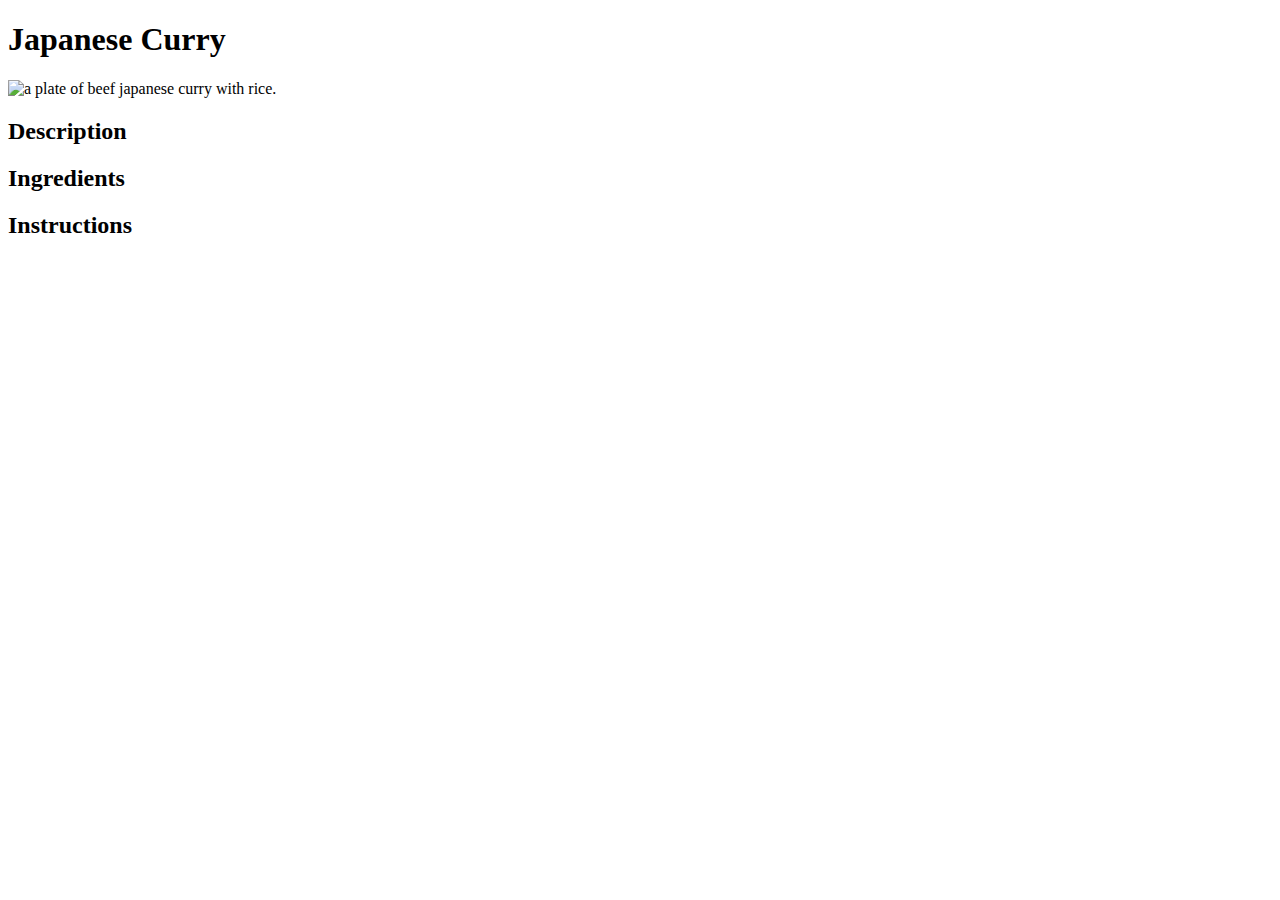
==== recipes/curry.html @ ced61ac7 "Created curry.html and added curry.jpg to the page" ====
<!DOCTYPE html>
<html lang="en">
<head>
    <meta charset="UTF-8">
    <title>Japanese Curry</title>
</head>
<body>
    <h1>Japanese Curry</h1>
    <img src="../img/curry.jpg" width="500" height="350" alt="a plate of beef japanese curry with rice.">
    <h2><strong>Description</strong></h2> 
    <p></p>

    <h2><strong>Ingredients</strong></h2>
      <ul>
          
      </ul>

      <h2><strong>Instructions</strong></h2>
      <ol>
        
    </ol>
</body>
</html>
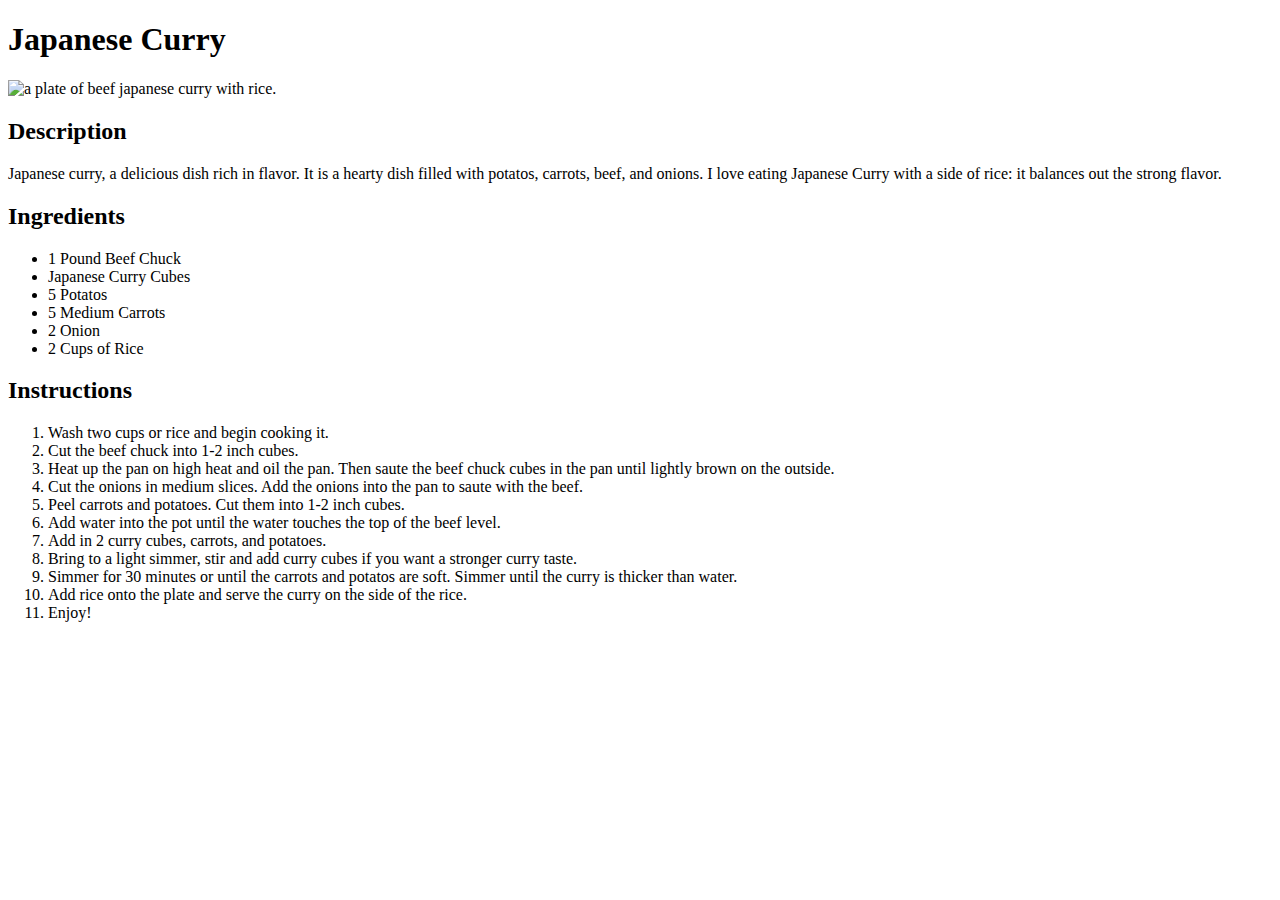
==== commit c007f6dc: "Added Ingredients and Instructions to the curry.html file" ====
--- a/recipes/curry.html
+++ b/recipes/curry.html
@@ -8,16 +8,32 @@
     <h1>Japanese Curry</h1>
     <img src="../img/curry.jpg" width="500" height="350" alt="a plate of beef japanese curry with rice.">
     <h2><strong>Description</strong></h2> 
-    <p></p>
+    <p>Japanese curry, a delicious dish rich in flavor. It is a hearty dish filled with potatos, carrots, beef, and onions. I love eating Japanese Curry with a side of rice: it balances out the strong flavor.</p>
 
     <h2><strong>Ingredients</strong></h2>
       <ul>
-          
+        <li>1 Pound Beef Chuck</li>
+        <li>Japanese Curry Cubes</li>
+        <li>5 Potatos</li>
+        <li>5 Medium Carrots</li>
+        <li>2 Onion</li>
+        <li>2 Cups of Rice</li>
+
       </ul>
 
-      <h2><strong>Instructions</strong></h2>
+    <h2><strong>Instructions</strong></h2>
       <ol>
-        
+        <li>Wash two cups or rice and begin cooking it.</li>
+        <li>Cut the beef chuck into 1-2 inch cubes.</li>
+        <li>Heat up the pan on high heat and oil the pan. Then saute the beef chuck cubes in the pan until lightly brown on the outside.</li>
+        <li>Cut the onions in medium slices. Add the onions into the pan to saute with the beef.</li>
+        <li>Peel carrots and potatoes. Cut them into 1-2 inch cubes.</li>
+        <li>Add water into the pot until the water touches the top of the beef level.</li>
+        <li>Add in 2 curry cubes, carrots, and potatoes.</li>
+        <li>Bring to a light simmer, stir and add curry cubes if you want a stronger curry taste.</li>
+        <li>Simmer for 30 minutes or until the carrots and potatos are soft. Simmer until the curry is thicker than water.</li>
+        <li>Add rice onto the plate and serve the curry on the side of the rice.</li>
+        <li>Enjoy!</li>
     </ol>
 </body>
 </html>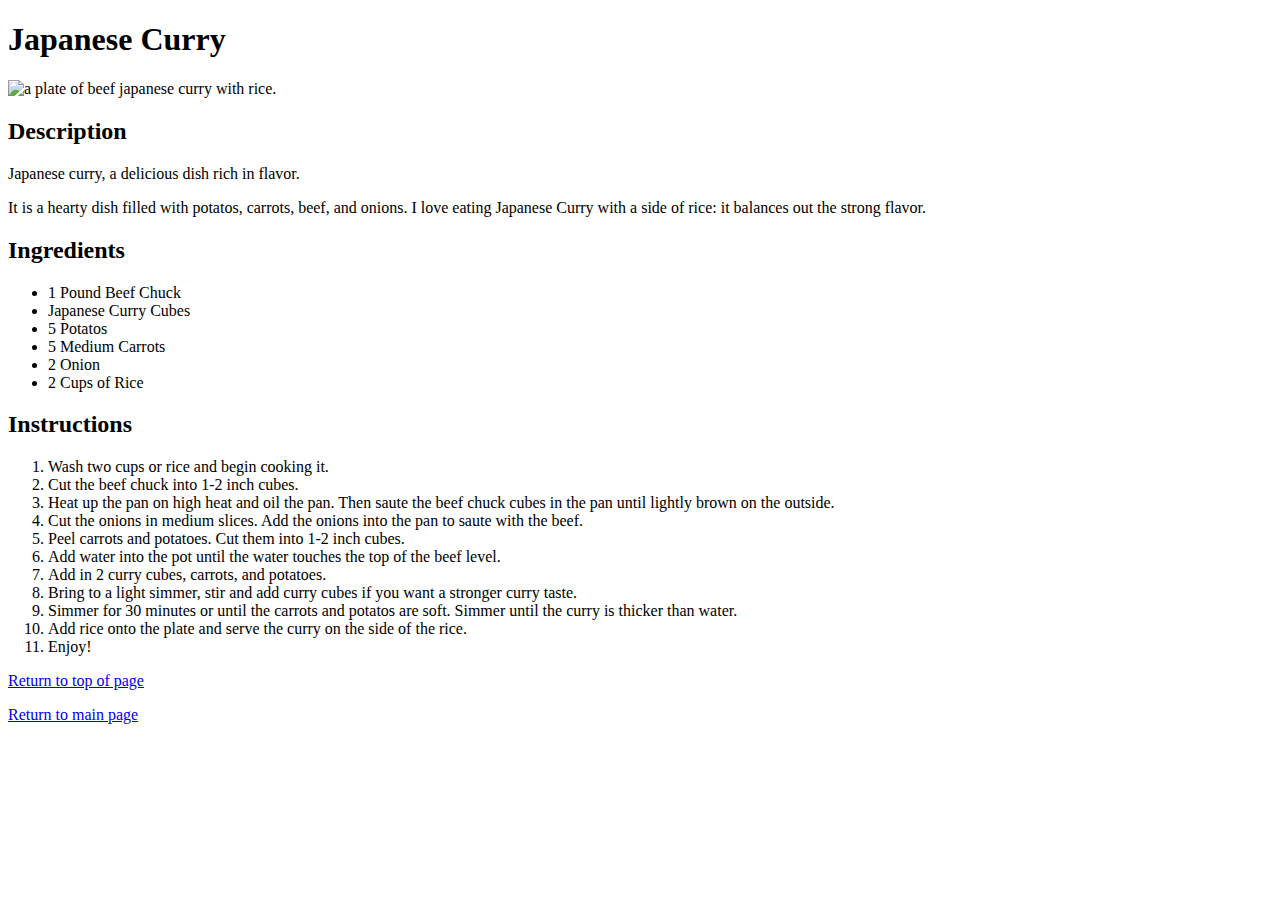
==== commit f720f025: "Added link features to all recipes" ====
--- a/recipes/curry.html
+++ b/recipes/curry.html
@@ -5,10 +5,13 @@
     <title>Japanese Curry</title>
 </head>
 <body>
-    <h1>Japanese Curry</h1>
+    <h1 id="header">Japanese Curry</h1>
+    <a name="top"></a>
     <img src="../img/curry.jpg" width="500" height="350" alt="a plate of beef japanese curry with rice.">
     <h2><strong>Description</strong></h2> 
-    <p>Japanese curry, a delicious dish rich in flavor. It is a hearty dish filled with potatos, carrots, beef, and onions. I love eating Japanese Curry with a side of rice: it balances out the strong flavor.</p>
+    <p>Japanese curry, a delicious dish rich in flavor. </p>
+    <p>It is a hearty dish filled with potatos, carrots, beef, and onions. I love eating Japanese Curry with a side of rice: it balances out the strong flavor.</p>
+    
 
     <h2><strong>Ingredients</strong></h2>
       <ul>
@@ -35,5 +38,8 @@
         <li>Add rice onto the plate and serve the curry on the side of the rice.</li>
         <li>Enjoy!</li>
     </ol>
+    <a href="#header">Return to top of page</a>
+    <p></p>
+    <li><a href="../index.html">Return to main page</a></li>
 </body>
 </html>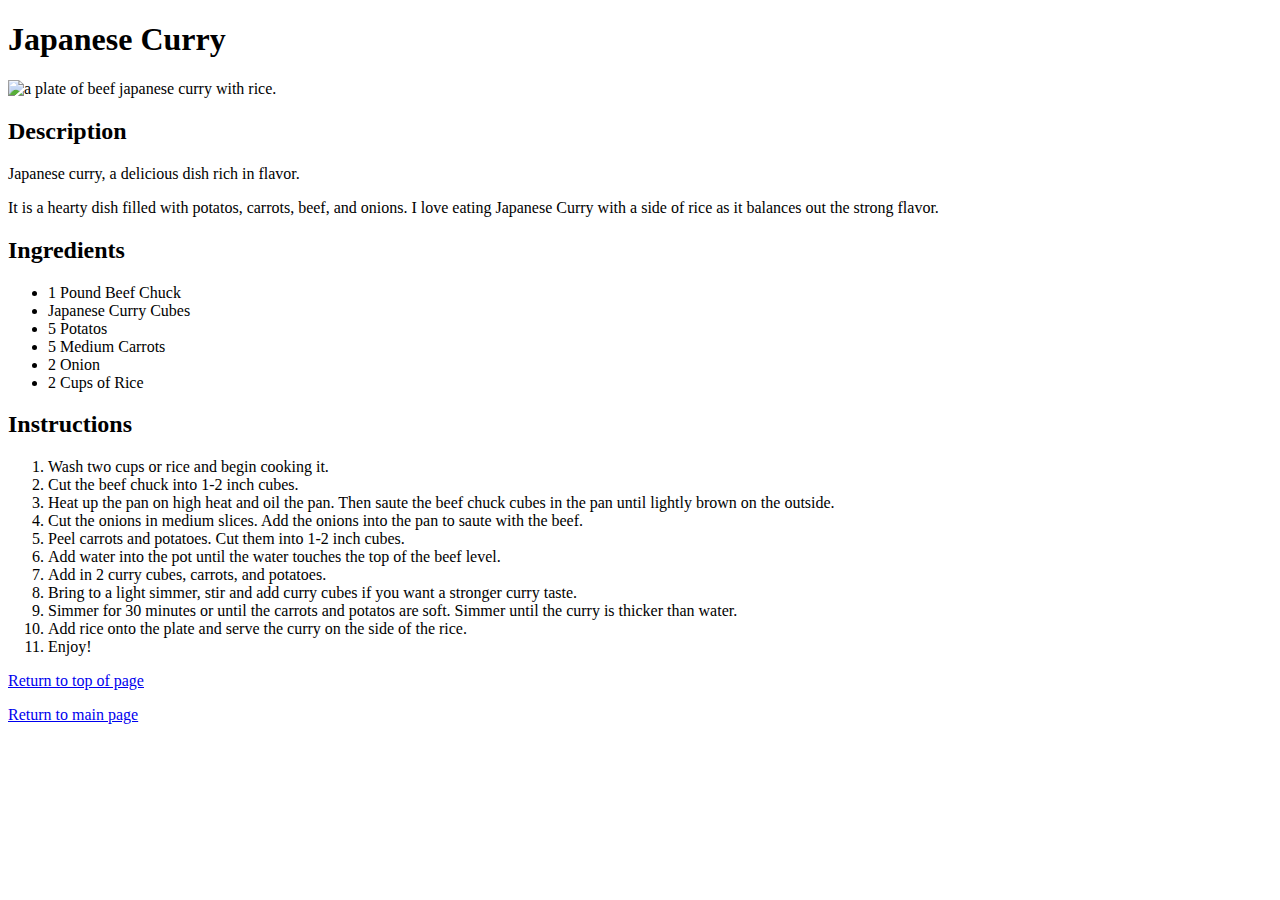
==== commit 86127f65: "Added a background color and shadow font for index.html" ====
--- a/recipes/curry.html
+++ b/recipes/curry.html
@@ -1,16 +1,17 @@
 <!DOCTYPE html>
 <html lang="en">
 <head>
+    <link rel="stylesheet" href="./style.css">
     <meta charset="UTF-8">
     <title>Japanese Curry</title>
 </head>
 <body>
-    <h1 id="header">Japanese Curry</h1>
+    <h1 class="text-shadow" id="header">Japanese Curry</h1>
     <a name="top"></a>
     <img src="../img/curry.jpg" width="500" height="350" alt="a plate of beef japanese curry with rice.">
     <h2><strong>Description</strong></h2> 
     <p>Japanese curry, a delicious dish rich in flavor. </p>
-    <p>It is a hearty dish filled with potatos, carrots, beef, and onions. I love eating Japanese Curry with a side of rice: it balances out the strong flavor.</p>
+    <p>It is a hearty dish filled with potatos, carrots, beef, and onions. I love eating Japanese Curry with a side of rice as it balances out the strong flavor.</p>
     
 
     <h2><strong>Ingredients</strong></h2>
@@ -40,6 +41,6 @@
     </ol>
     <a href="#header">Return to top of page</a>
     <p></p>
-    <li><a href="../index.html">Return to main page</a></li>
+    <a href="../index.html">Return to main page</a>
 </body>
 </html>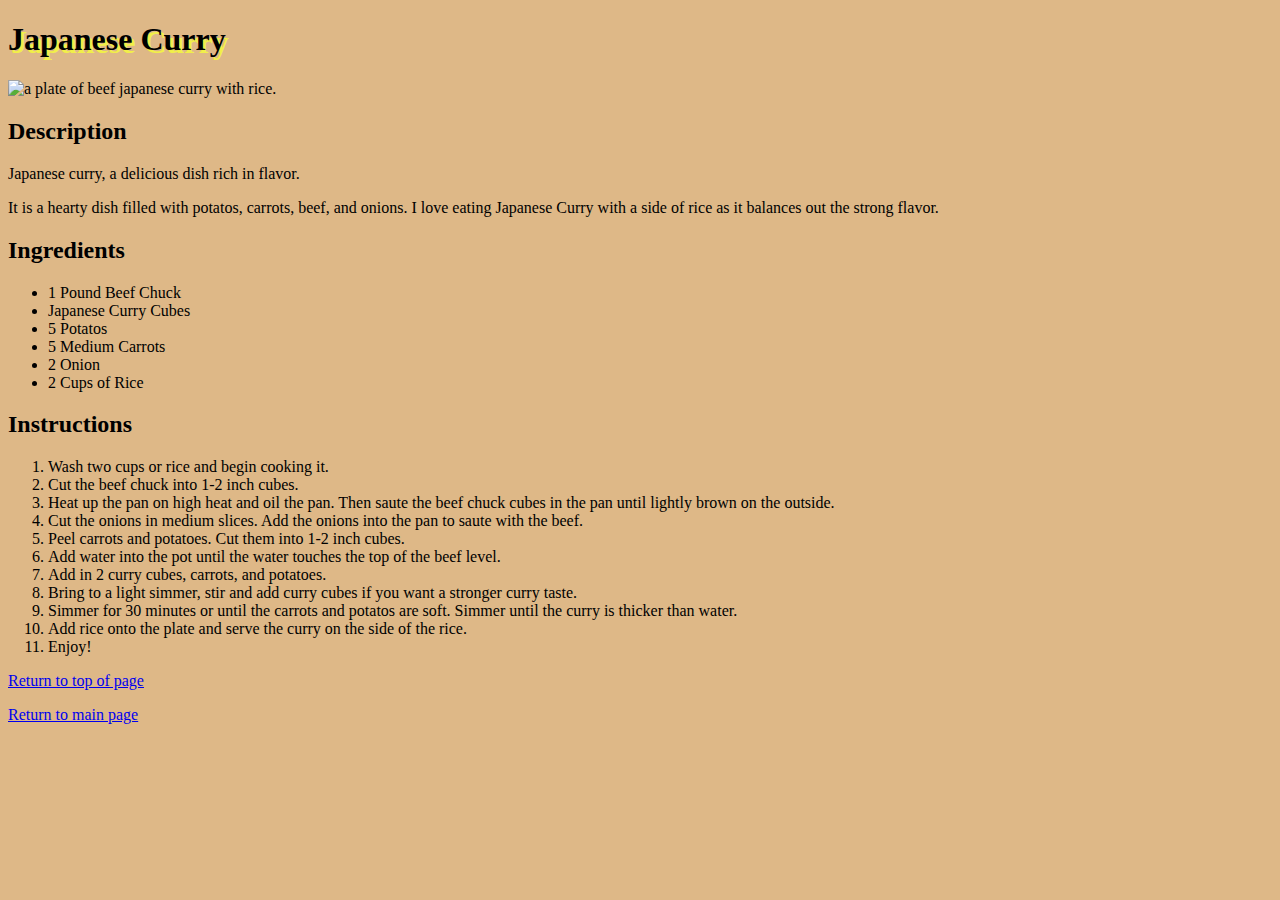
==== commit 68da1a46: "Fixed file order in href to have html files be changed by css file" ====
--- a/recipes/curry.html
+++ b/recipes/curry.html
@@ -1,7 +1,7 @@
 <!DOCTYPE html>
 <html lang="en">
 <head>
-    <link rel="stylesheet" href="./style.css">
+    <link rel="stylesheet" href="../style.css">
     <meta charset="UTF-8">
     <title>Japanese Curry</title>
 </head>
--- a/style.css
+++ b/style.css
@@ -0,0 +1,7 @@
+html {
+    background-color: burlywood;
+}
+
+.text-shadow {
+    text-shadow: #f4f741e3 3px 3px;
+}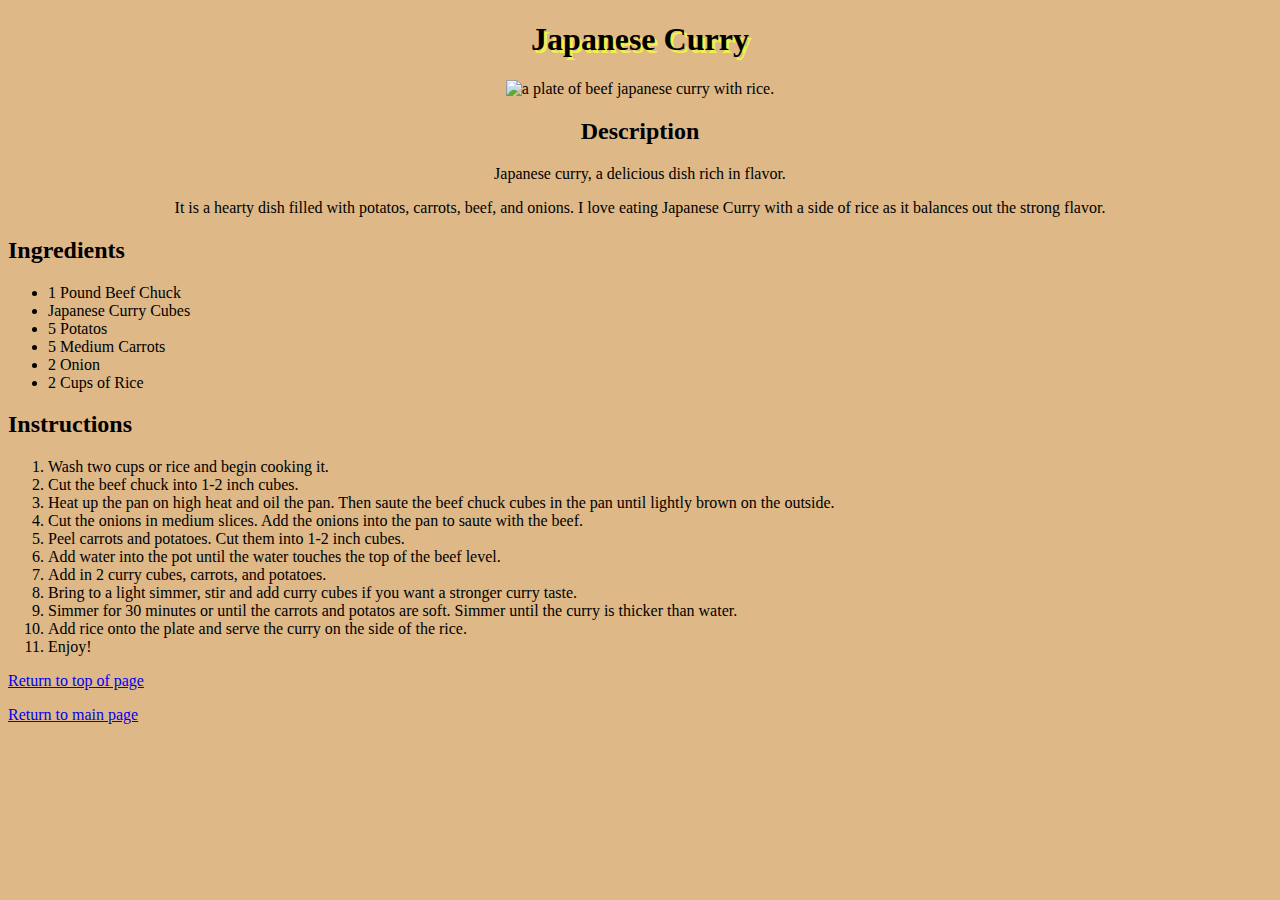
==== commit 69fd59ac: "Made style.css more efficient by using classes" ====
--- a/recipes/curry.html
+++ b/recipes/curry.html
@@ -6,13 +6,15 @@
     <title>Japanese Curry</title>
 </head>
 <body>
+<div style="text-align: center">
     <h1 class="text-shadow" id="header">Japanese Curry</h1>
     <a name="top"></a>
     <img src="../img/curry.jpg" width="500" height="350" alt="a plate of beef japanese curry with rice.">
+
     <h2><strong>Description</strong></h2> 
     <p>Japanese curry, a delicious dish rich in flavor. </p>
     <p>It is a hearty dish filled with potatos, carrots, beef, and onions. I love eating Japanese Curry with a side of rice as it balances out the strong flavor.</p>
-    
+</div>
 
     <h2><strong>Ingredients</strong></h2>
       <ul>
--- a/style.css
+++ b/style.css
@@ -4,4 +4,9 @@
 
 .text-shadow {
     text-shadow: #f4f741e3 3px 3px;
+}
+
+img {
+    height: auto;
+    width: 550px;
 }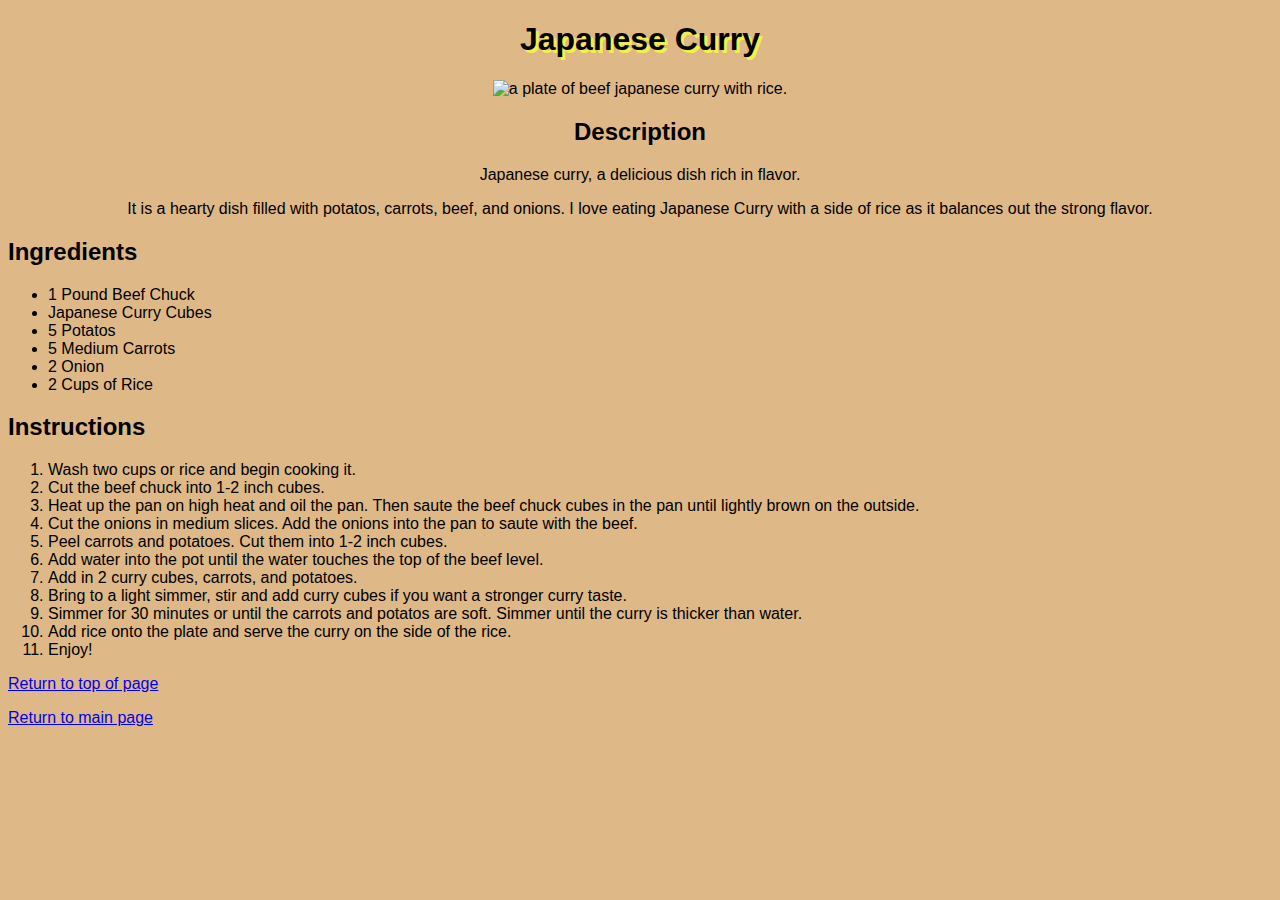
==== commit 89b31b7c: "Updated README.md and added a new font." ====
--- a/recipes/curry.html
+++ b/recipes/curry.html
@@ -6,8 +6,8 @@
     <title>Japanese Curry</title>
 </head>
 <body>
-<div style="text-align: center">
-    <h1 class="text-shadow" id="header">Japanese Curry</h1>
+<div class="the-style" style="text-align: center">
+    <h1 class="title" id="header">Japanese Curry</h1>
     <a name="top"></a>
     <img src="../img/curry.jpg" width="500" height="350" alt="a plate of beef japanese curry with rice.">
 
@@ -15,7 +15,7 @@
     <p>Japanese curry, a delicious dish rich in flavor. </p>
     <p>It is a hearty dish filled with potatos, carrots, beef, and onions. I love eating Japanese Curry with a side of rice as it balances out the strong flavor.</p>
 </div>
-
+<div class="the-style">
     <h2><strong>Ingredients</strong></h2>
       <ul>
         <li>1 Pound Beef Chuck</li>
@@ -44,5 +44,6 @@
     <a href="#header">Return to top of page</a>
     <p></p>
     <a href="../index.html">Return to main page</a>
+  </div>
 </body>
 </html>--- a/style.css
+++ b/style.css
@@ -2,9 +2,12 @@
     background-color: burlywood;
 }
 
-.text-shadow {
+.the-style {
+    font-family: 'Lucida Sans', 'Lucida Sans Regular', 'Lucida Grande', 'Lucida Sans Unicode', Geneva, Verdana, sans-serif;
+}
+
+.title {
     text-shadow: #f4f741e3 3px 3px;
-}
 
 img {
     height: auto;
